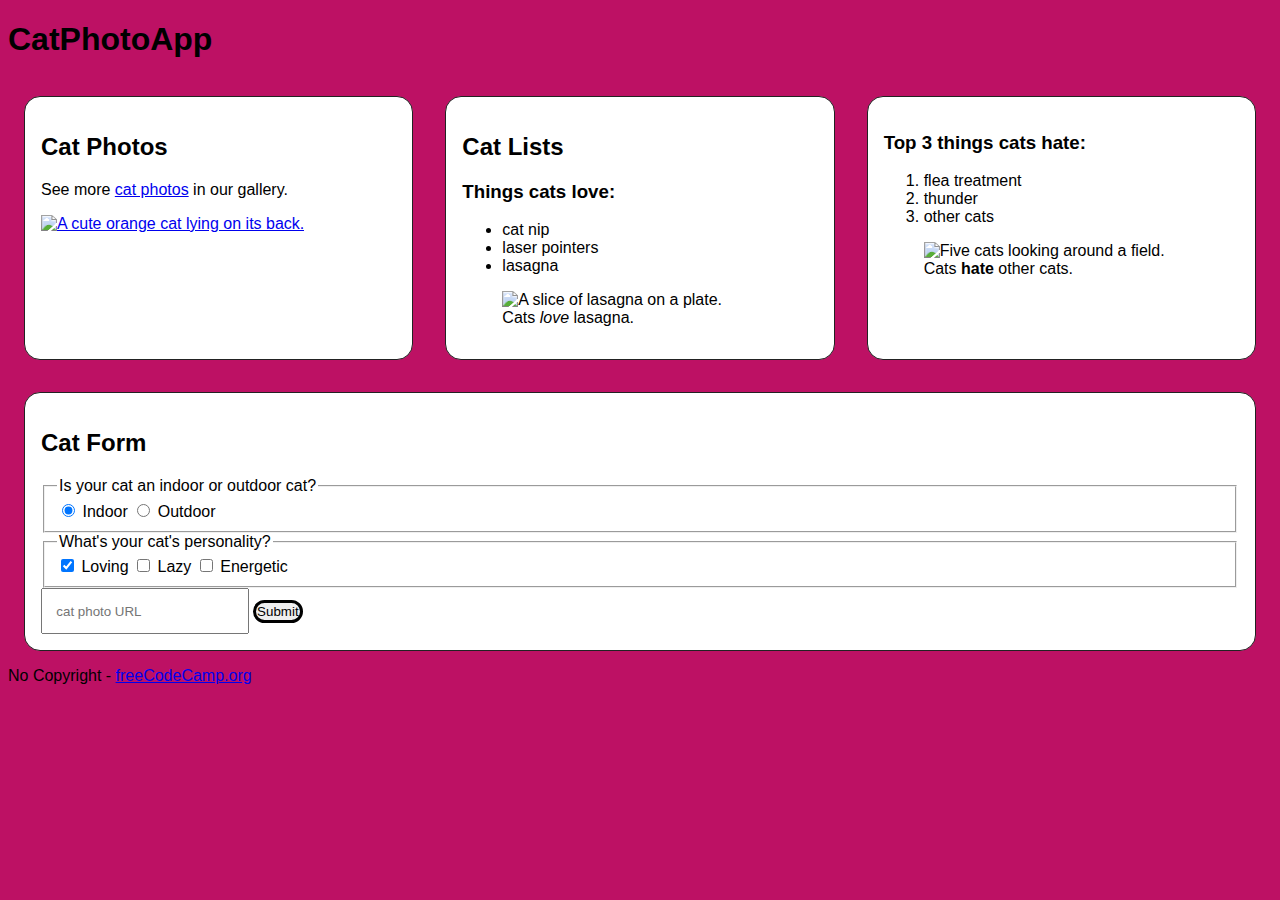
==== index-html.html @ 0d85dfbd "Add files via upload" ====
<!DOCTYPE html>

<html lang="en">
  <head>
    
    <title>CatPhotoApp</title>
    <link rel="stylesheet" href="index.css">
  </head>
  <body>
    <main>
      <h1>CatPhotoApp</h1>
    <section class="cats">
      <section  class="cat">
        <h2>Cat Photos</h2>
        <!-- TODO: Add link to cat photos -->
        <p>See more <a target="_blank" href="https://freecatphotoapp.com">cat photos</a> in our gallery.</p>
        <a href="https://freecatphotoapp.com"><img src="https://cdn.freecodecamp.org/curriculum/cat-photo-app/relaxing-cat.jpg" alt="A cute orange cat lying on its back."></a>
      </section>

      <section  class="cat">
        <h2>Cat Lists</h2>
        <h3>Things cats love:</h3>
        <ul>
          <li>cat nip</li>
          <li>laser pointers</li>
          <li>lasagna</li>
        </ul>
        <figure>
          <img src="https://cdn.freecodecamp.org/curriculum/cat-photo-app/lasagna.jpg" alt="A slice of lasagna on a plate.">
          <figcaption>Cats <em>love</em> lasagna.</figcaption>  
        </figure>
        </section>

        <section class="cat" >
        <h3>Top 3 things cats hate:</h3>
        <ol>
          <li>flea treatment</li>
          <li>thunder</li>
          <li>other cats</li>
        </ol>
        <figure>
          <img src="https://cdn.freecodecamp.org/curriculum/cat-photo-app/cats.jpg" alt="Five cats looking around a field.">
          <figcaption>Cats <strong>hate</strong> other cats.</figcaption>  
        </figure>
      </section>
    </section>  

    
    <section class="cat">
        <h2>Cat Form</h2>
        <form action="https://freecatphotoapp.com/submit-cat-photo">
          <fieldset>
            <legend>Is your cat an indoor or outdoor cat?</legend>
            <label><input id="indoor" type="radio" name="indoor-outdoor" value="indoor" checked> Indoor</label>
            <label><input id="outdoor" type="radio" name="indoor-outdoor" value="outdoor"> Outdoor</label>
          </fieldset>
          <fieldset>
            <legend>What's your cat's personality?</legend>
            <input id="loving" type="checkbox" name="personality" value="loving" checked> <label for="loving">Loving</label>
            <input id="lazy" type="checkbox" name="personality" value="lazy"> <label for="lazy">Lazy</label>
            <input id="energetic" type="checkbox" name="personality" value="energetic"> <label for="energetic">Energetic</label>
          </fieldset>
          <input type="text" name="catphotourl" placeholder="cat photo URL" required>
          <button type="submit">Submit</button>
        </form>
      </section>
    </main>
    <footer>
      <p>
        No Copyright - <a href="https://www.freecodecamp.org">freeCodeCamp.org</a>
      </p>
    </footer>
  </body>
</html>
---- index.css ----
body {
  background-color: #BD1164;
  font-family: Arial, Helvetica, sans-serif ;
}

.cat {
background-color: #FFFFFF;
margin: 1em;
 padding: 1em;
 border-radius: 1em;
 border-radius: 1em;
 border: 1px solid #222222;
 flex: 1;
}

/*.cats {
  display: flex;

}*/


@media (min-width : 960px){

  .cats {   
     display: flex;

  }

}

fieldset {
margin: 1m;
border: 0m;
}

button {
  padding: 1px;
  border: 3px solid;
  border-radius:0.5cm;
}
input {

  padding: 1em;
}
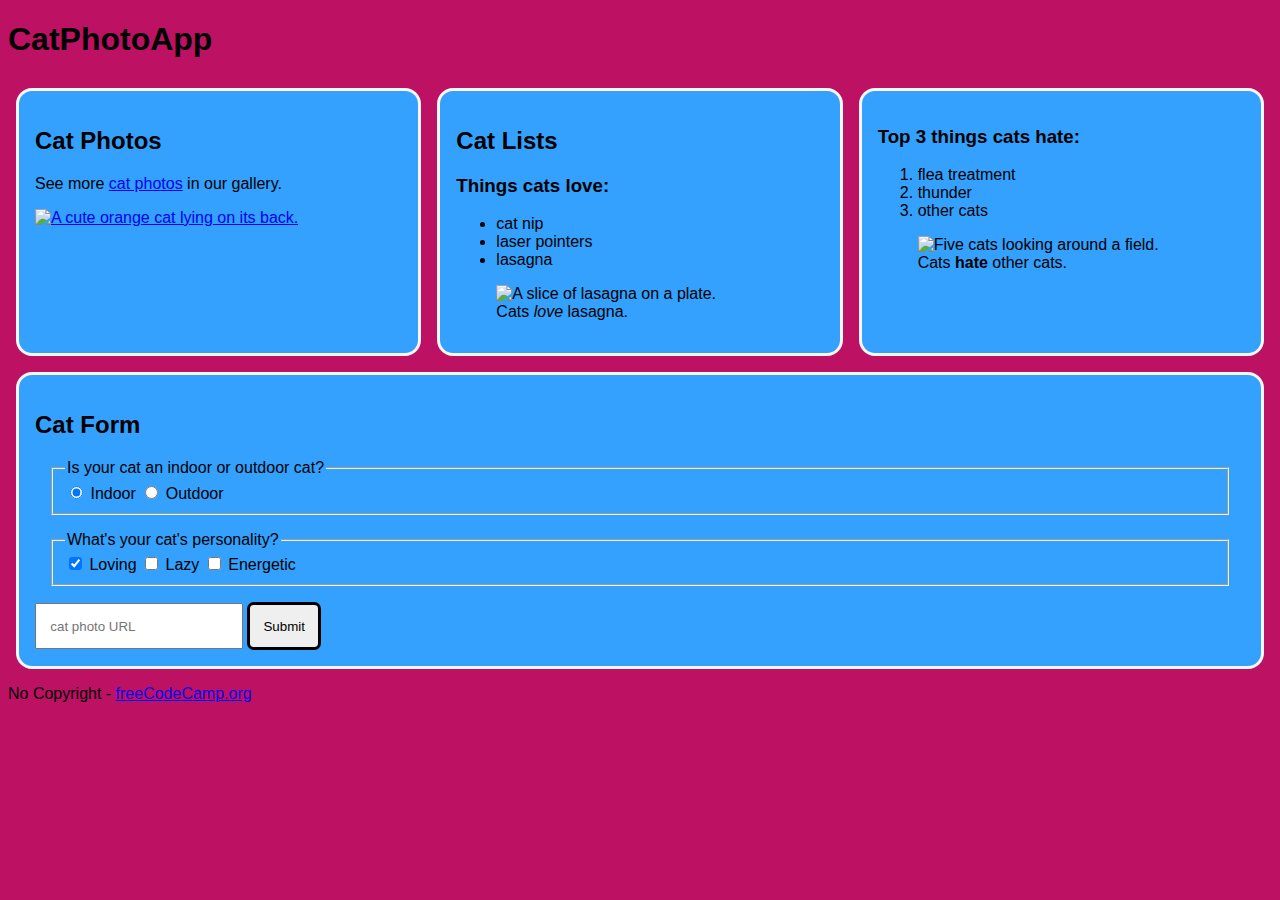
==== commit 54285ff6: "Add files via upload" ====
--- a/index-html.html
+++ b/index-html.html
@@ -64,6 +64,7 @@
           <button type="submit">Submit</button>
         </form>
       </section>
+      
     </main>
     <footer>
       <p>
--- a/index.css
+++ b/index.css
@@ -4,19 +4,14 @@
 }
 
 .cat {
-background-color: #FFFFFF;
-margin: 1em;
+background-color: #33a1fd;
+margin: 0.5em;
  padding: 1em;
  border-radius: 1em;
  border-radius: 1em;
- border: 1px solid #222222;
+ border: 3px solid #faf7f7;
  flex: 1;
 }
-
-/*.cats {
-  display: flex;
-
-}*/
 
 
 @media (min-width : 960px){
@@ -29,14 +24,14 @@
 }
 
 fieldset {
-margin: 1m;
+margin: 1em;
 border: 0m;
 }
 
 button {
-  padding: 1px;
+  padding: 1em;
   border: 3px solid;
-  border-radius:0.5cm;
+  border-radius:0.5em;
 }
 input {
 
